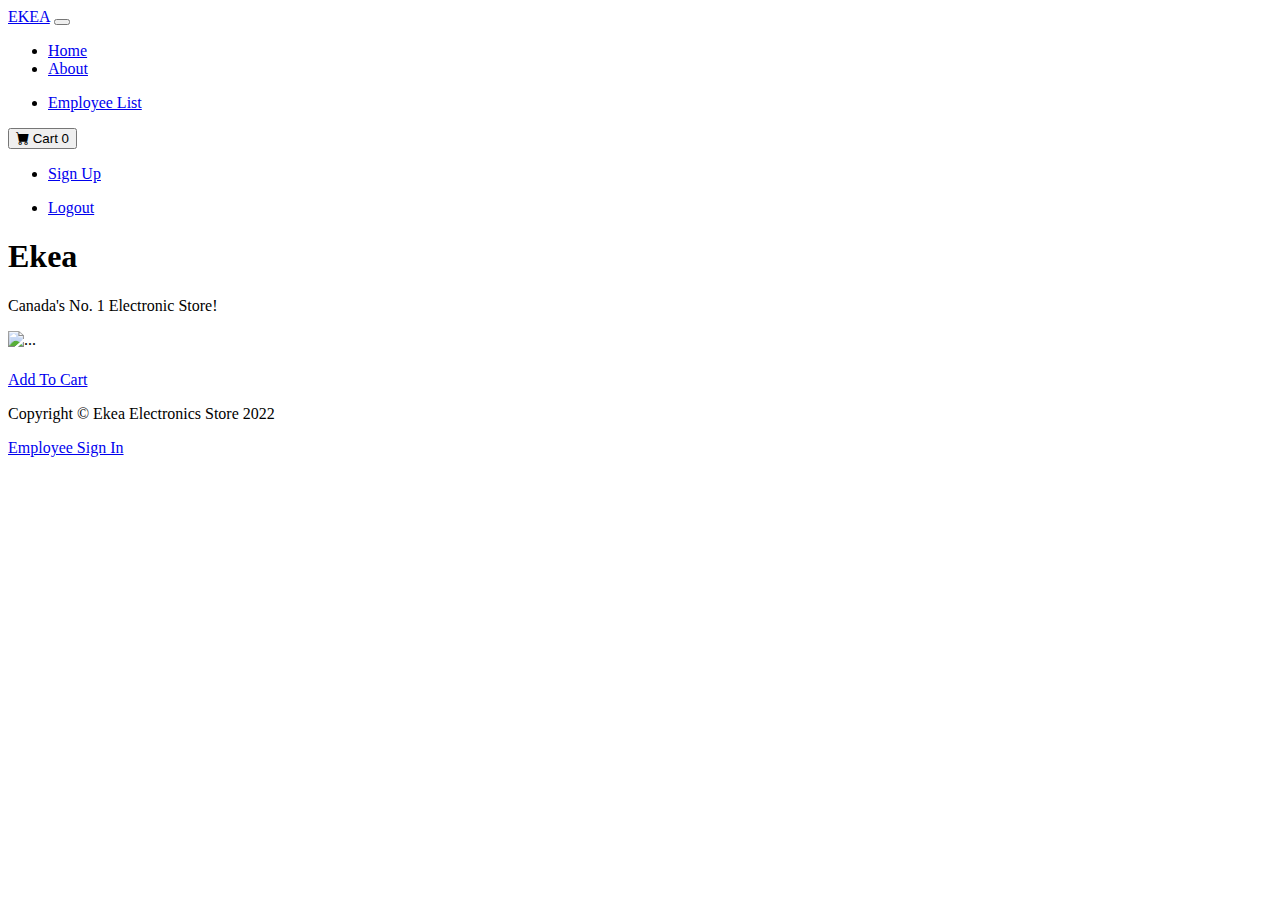
==== src/main/resources/templates/index.html @ 194cdd3a "added employee authentication functionaility" ====
<!DOCTYPE html>
<html lang="en" 
	xmlns:th="http://www.thymeleaf.org"
	xmlns:sec="http://www.thymeleaf.org/thymeleaf-extras-springsecurity5">
    <head>
        <meta charset="utf-8" />
        <meta name="viewport" content="width=device-width, initial-scale=1, shrink-to-fit=no" />
        <meta name="description" content="" />
        <meta name="author" content="" />
        <title>EKEA - Electronics Store!</title>
        <!-- Favicon-->
        <link rel="icon" type="image/x-icon" th:href="@{/assets/favicon.ico}" />
        <!-- Bootstrap icons-->
        <link href="https://cdn.jsdelivr.net/npm/bootstrap-icons@1.5.0/font/bootstrap-icons.css" rel="stylesheet" />
        <!-- Core theme CSS (includes Bootstrap)-->
        <link th:href="@{css/styles.css}" rel="stylesheet" />
    </head>
    <body>
     
   
        <!-- Navigation-->
        <nav class="navbar navbar-expand-lg navbar-light bg-light">
            <div class="container px-4 px-lg-5">
                <a class="navbar-brand" href="#">EKEA</a>
                <button class="navbar-toggler" type="button" data-bs-toggle="collapse" data-bs-target="#navbarSupportedContent" aria-controls="navbarSupportedContent" aria-expanded="false" aria-label="Toggle navigation"><span class="navbar-toggler-icon"></span></button>
                <div class="collapse navbar-collapse" id="navbarSupportedContent">
                     <ul sec:authorize="isAnonymous()" class="navbar-nav me-auto mb-2 mb-lg-0 ms-lg-4">
                        <li class="nav-item"><a class="nav-link active" aria-current="page" href="/">Home</a></li>
                        <li class="nav-item"><a class="nav-link" href="/about">About</a></li>
                    </ul>
                    <ul sec:authorize="isAuthenticated()" class="navbar-nav me-auto mb-2 mb-lg-0 ms-lg-4">
                        <li class="nav-item"><a class="nav-link active" aria-current="page" href="/employee/listEmployees">Employee List</a></li>
                    </ul>
                    
                    <form class="d-flex" sec:authorize="isAnonymous()">
                        <button class="btn btn-outline-dark" type="submit">
                            <i class="bi-cart-fill me-1"></i>
                            Cart
                            <span class="badge bg-dark text-white ms-1 rounded-pill">0</span>
                        </button>
                    </form>
                   
                    <ul class="navbar-nav mb-2 mb-lg-0 ms-lg-4"sec:authorize="isAnonymous()">
                        <li class="nav-item"><a class="nav-link" href="/signup">Sign Up</a></li>
                    </ul>
                   
     
                    <ul sec:authorize="isAuthenticated()" class="navbar-nav mb-2 mb-lg-0 ms-lg-4">
                   		<li class="nav-item"><a class="nav-link" href="/logout">Logout</a></li>
                   		
              		</ul>
              		
              	
                </div>
            </div>
        </nav>
        <!-- Header-->
        <header class="bg-dark py-5">
            <div class="container px-4 px-lg-5 my-5">
                <div class="text-center text-white">
                    <h1 class="display-4 fw-bolder">Ekea</h1>
                    <p class="lead fw-normal text-white-50 mb-0">Canada's No. 1 Electronic Store!</p>
                </div>
            </div>
        </header>
        <!-- Section-->
       
        <section class="py-5">
            <div class="container px-4 px-lg-5 mt-5">
                <div class="row gx-4 gx-lg-5 row-cols-2 row-cols-md-3 row-cols-xl-4 justify-content-center">
                    <div class="col mb-5" th:each="tempProduct: ${productList}">
                        <div class="card h-100">
                            <!-- Product image-->
                            <img class="card-img-top" th:src="@{'/assets/'+${tempProduct.imageUrl}}" alt="..." />
                            <!-- Product details-->
                            <div class="card-body p-4">
                                <div class="text-center">
                                    <!-- Product name-->
                                    <h5 class="fw-bolder" th:text="${tempProduct.title}"></h5>
                                    <!-- Product price-->
                                   <p th:text="'$'+${tempProduct.price}+'.00'"/>
                                </div>
                            </div>
                            <!-- Product actions-->
                            <div sec:authorize="isAnonymous()" class="card-footer p-4 pt-0 border-top-0 bg-transparent">
                                <div class="text-center"><a class="btn btn-outline-dark mt-auto" href="#">Add To Cart</a></div>
                            </div>
                        </div>
                    </div>
                    
                    
                  
                </div>
            </div>
        </section>
    
        <!-- Footer-->
        <footer class="py-5 bg-dark">
            <div class="container"><p class="m-0 text-center text-white">Copyright &copy; Ekea Electronics Store 2022</p></div>
             <div class="card-footer p-4 pt-0 border-top-0 m-0 text-center text-white">
                  <div class="text-center">

                  	<a sec:authorize="isAnonymous()" class=" btn-outline-light mt-auto" href="/showMyLoginPage">Employee Sign In</a>
                  </div>
             </div>
        </footer>
        <!-- Bootstrap core JS-->
        <script src="https://cdn.jsdelivr.net/npm/bootstrap@5.1.3/dist/js/bootstrap.bundle.min.js"></script>
        <!-- Core theme JS-->
        <script src="js/scripts.js"></script>
    </body>
</html>
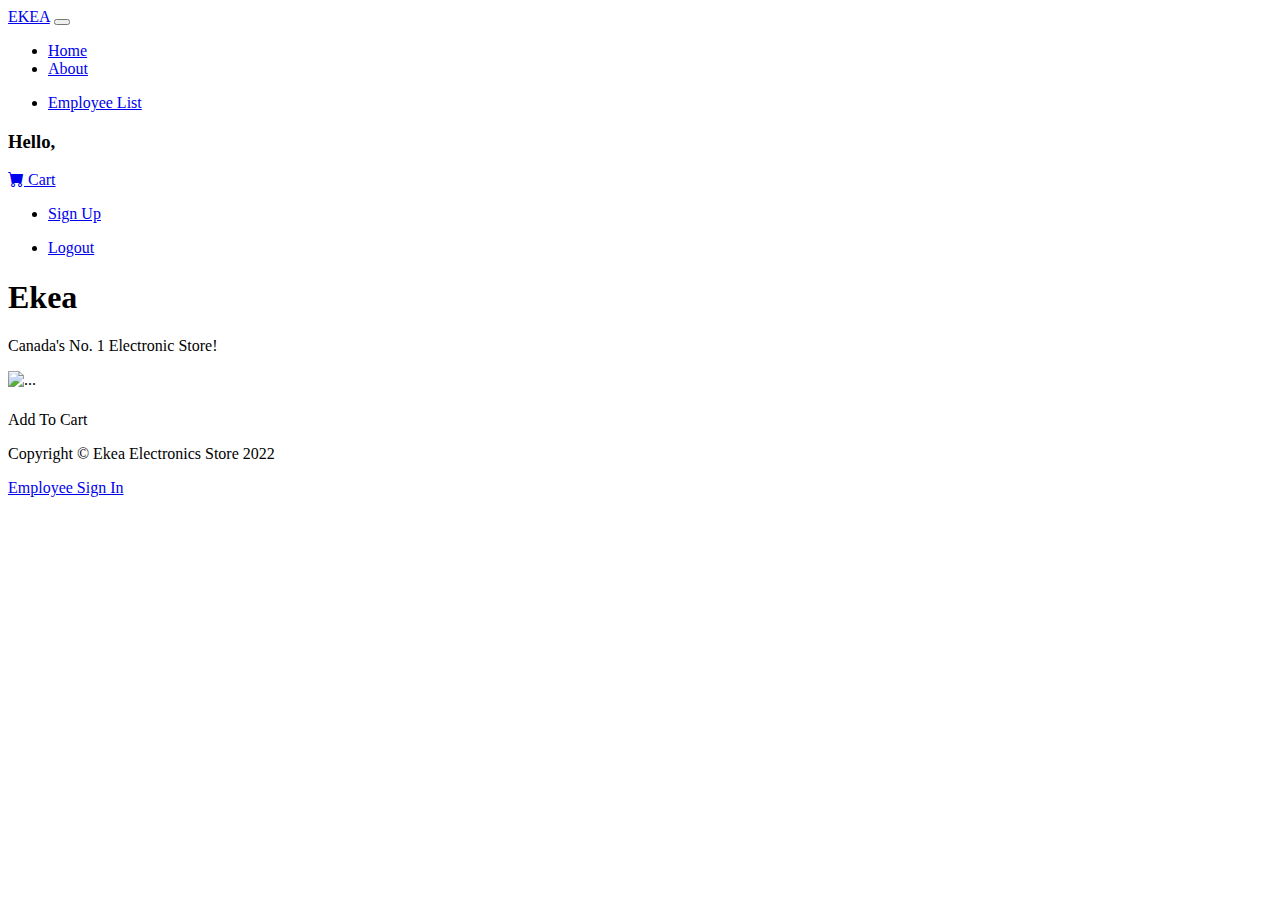
==== commit eb0de6ff: "Completed project and sql files" ====
--- a/src/main/resources/templates/index.html
+++ b/src/main/resources/templates/index.html
@@ -31,20 +31,22 @@
                     <ul sec:authorize="isAuthenticated()" class="navbar-nav me-auto mb-2 mb-lg-0 ms-lg-4">
                         <li class="nav-item"><a class="nav-link active" aria-current="page" href="/employee/listEmployees">Employee List</a></li>
                     </ul>
-                    
+                    <h3 th:if="${username!=null}" sec:authorize="!isAuthenticated()"  th:inline="text" class="nav-link">Hello, <small th:text="${username}"></small></h3>
                     <form class="d-flex" sec:authorize="isAnonymous()">
-                        <button class="btn btn-outline-dark" type="submit">
+                        <a class="btn btn-outline-dark" href="/addToCart" >
                             <i class="bi-cart-fill me-1"></i>
                             Cart
-                            <span class="badge bg-dark text-white ms-1 rounded-pill">0</span>
-                        </button>
+                            <span class="badge bg-dark text-white ms-1 rounded-pill" th:text="${cartProductCount}"></span>
+                        </a>
                     </form>
-                   
-                    <ul class="navbar-nav mb-2 mb-lg-0 ms-lg-4"sec:authorize="isAnonymous()">
+      
+                    <ul class="navbar-nav mb-2 mb-lg-0 ms-lg-4" th:if="${username==null}" >
                         <li class="nav-item"><a class="nav-link" href="/signup">Sign Up</a></li>
                     </ul>
-                   
-     
+
+
+                 
+                
                     <ul sec:authorize="isAuthenticated()" class="navbar-nav mb-2 mb-lg-0 ms-lg-4">
                    		<li class="nav-item"><a class="nav-link" href="/logout">Logout</a></li>
                    		
@@ -83,7 +85,8 @@
                             </div>
                             <!-- Product actions-->
                             <div sec:authorize="isAnonymous()" class="card-footer p-4 pt-0 border-top-0 bg-transparent">
-                                <div class="text-center"><a class="btn btn-outline-dark mt-auto" href="#">Add To Cart</a></div>
+                                <div class="text-center">
+                                <a  class="btn btn-outline-dark mt-auto" th:href="@{/productAdded(productId=${tempProduct.id})}" >Add To Cart</a></div>
                             </div>
                         </div>
                     </div>
